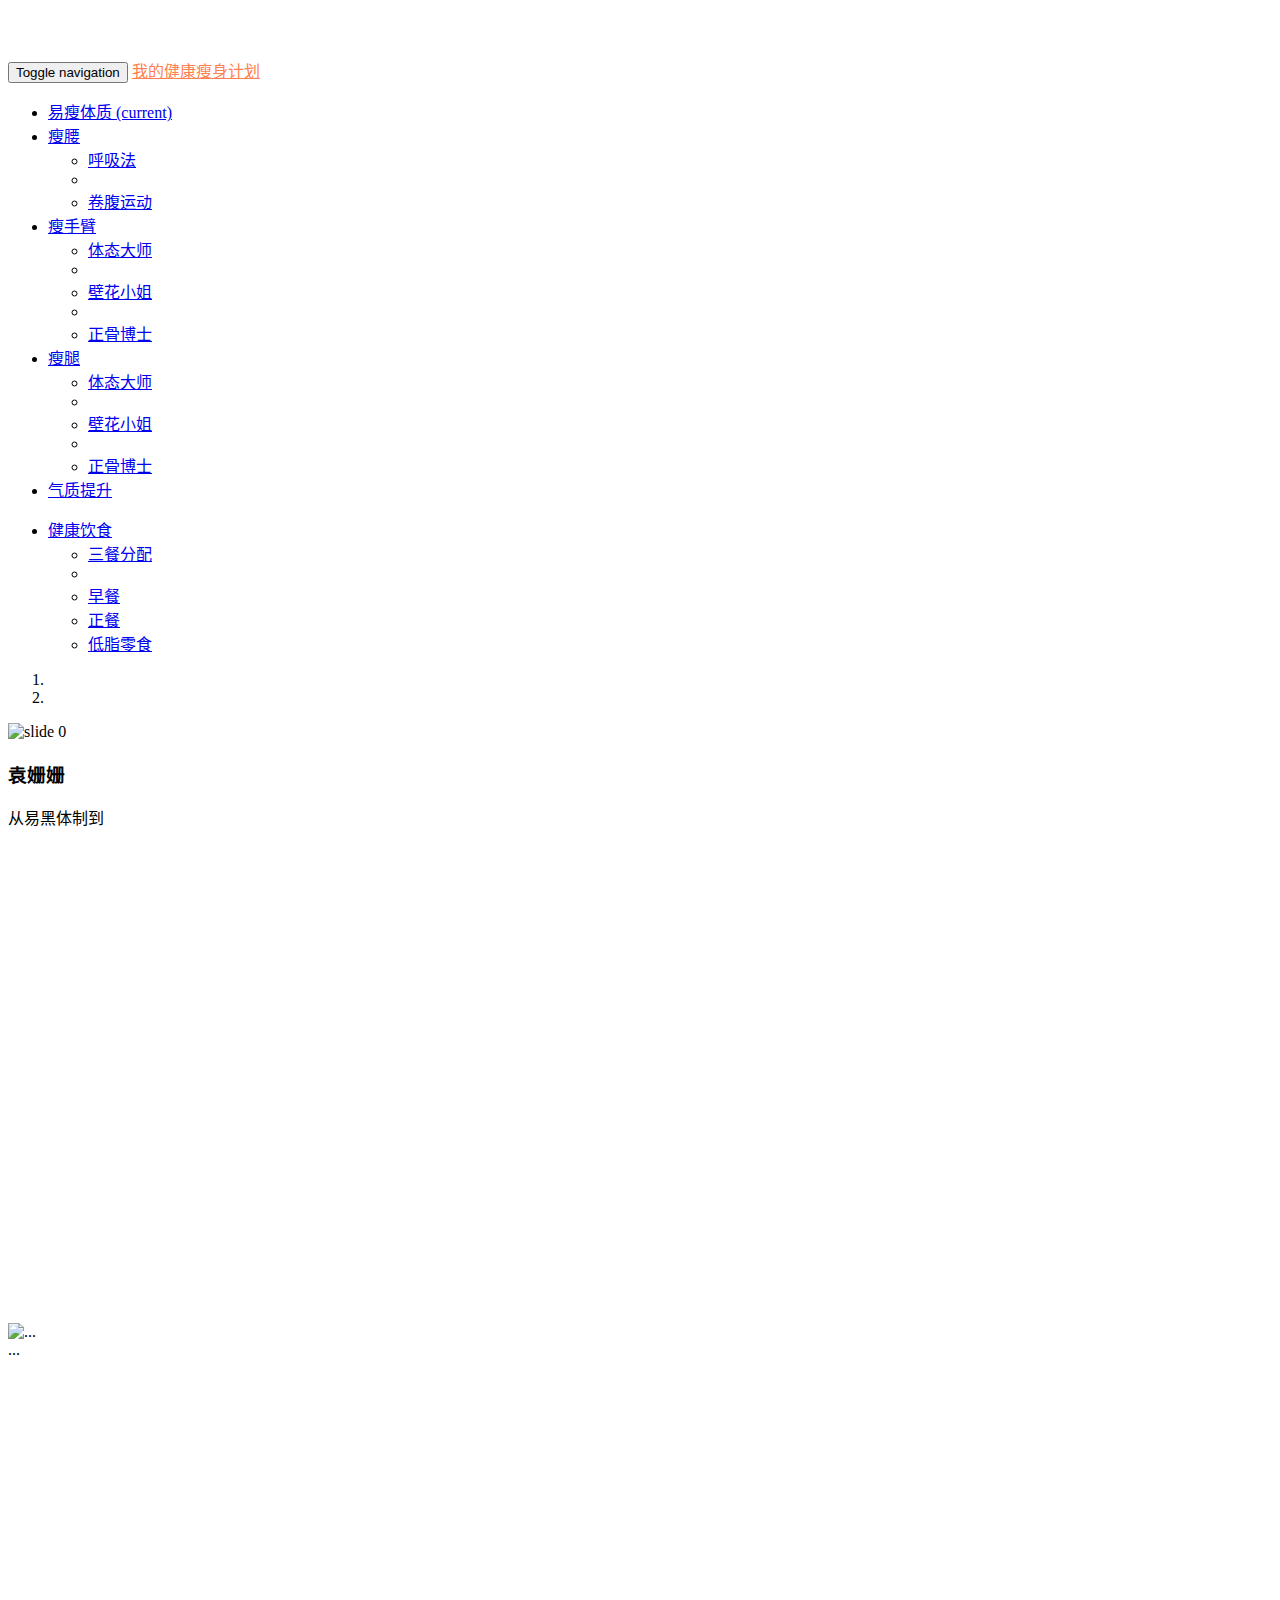
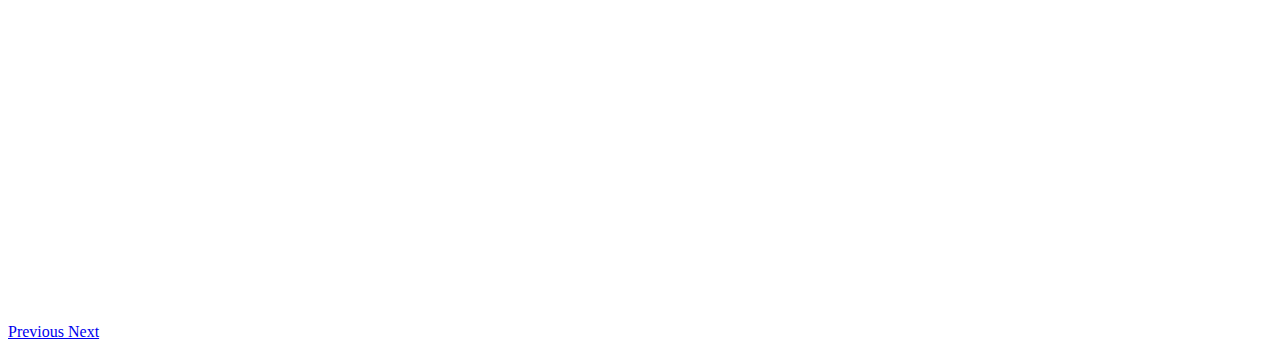
==== test.html @ a06a9847 "图片自适应" ====
<!DOCTYPE html>
<html lang="zh-CN">
<head>
    <meta charset="utf-8">
    <meta http-equiv="X-UA-Compatible" content="IE=edge">
    <meta name="viewport" content="width=device-width, initial-scale=1">
    <title>Bootstrap 101 Template</title>
    <link rel="stylesheet" href="//cdn.bootcss.com/bootstrap/3.3.5/css/bootstrap.min.css">
    <script src="//cdn.bootcss.com/html5shiv/3.7.2/html5shiv.min.js"></script>
    <script src="//cdn.bootcss.com/respond.js/1.4.2/respond.min.js"></script>
    <style>
        body{
            padding-top: 50px;<!--导航条默认高50px，设置padding-top后会使得导航条不遮挡下面页面的显示 -->
        }
        .carousel{
            height: 600px;
        }
        .carousel .item{
            height: 600px;
            margin-bottom: 0;
        }
        .carousel .item img {
            width: 100%;
        }
    </style>
</head>
<body>
<nav class="navbar navbar-default navbar-fixed-top navbar-inverse" role="navigation"> <!--navbar-default选择基本模式 navbar-fixed-top使用商城固定 navbar-inverse黑体显示 role="navigation"使用响应式布局  -->
    <div class="container"> <!--container表示居中显示  container-fluid是自适应-->
        <div class="navbar-header">
            <button type="button" class="navbar-toggle collapsed" data-toggle="collapse" data-target="#bs-example-navbar-collapse-1" aria-expanded="false">
                <span class="sr-only">Toggle navigation</span>
                <span class="icon-bar"></span>
                <span class="icon-bar"></span>
                <span class="icon-bar"></span>
            </button><!--页面缩小时的下拉效果 -->
            <a class="navbar-brand" style="color: coral " href="#">我的健康瘦身计划</a>
        </div>
        <div class="collapse navbar-collapse " id="bs-example-navbar-collapse-1">
            <ul class="nav navbar-nav">
                <li class="active"><a href="#">易瘦体质 <span class="sr-only">(current)</span></a></li>
                <li class="dropdown">
                    <a href="#" class="dropdown-toggle" data-toggle="dropdown" role="button" aria-haspopup="true" aria-expanded="false">瘦腰 <span class="caret"></span></a>
                    <ul class="dropdown-menu">
                        <li><a href="#">呼吸法</a></li>
                        <li role="separator" class="divider"></li>
                        <li><a href="#">卷腹运动</a></li>
                    </ul>
                </li>
                <li class="dropdown">
                    <a href="#" class="dropdown-toggle" data-toggle="dropdown" role="button" aria-haspopup="true" aria-expanded="false">瘦手臂 <span class="caret"></span></a>
                    <ul class="dropdown-menu">
                        <li><a href="#">体态大师</a></li>
                        <li role="separator" class="divider"></li>
                        <li><a href="#">壁花小姐</a></li>
                        <li role="separator" class="divider"></li>
                        <li><a href="#">正骨博士</a></li>
                    </ul>
                </li>
                <li class="dropdown">
                    <a href="#" class="dropdown-toggle" data-toggle="dropdown" role="button" aria-haspopup="true" aria-expanded="false">瘦腿 <span class="caret"></span></a>
                    <ul class="dropdown-menu">
                        <li><a href="#">体态大师</a></li>
                        <li role="separator" class="divider"></li>
                        <li><a href="#">壁花小姐</a></li>
                        <li role="separator" class="divider"></li>
                        <li><a href="#">正骨博士</a></li>
                    </ul>
                </li>
                <li><a href="#">气质提升</a></li>
            </ul>
            <ul class="nav navbar-nav navbar-right">
                <li class="dropdown">
                    <a href="#" class="dropdown-toggle" data-toggle="dropdown" role="button" aria-haspopup="true" aria-expanded="false">健康饮食 <span class="caret"></span></a>
                    <ul class="dropdown-menu">
                        <li><a href="#">三餐分配</a></li>
                        <li role="separator" class="divider"></li>
                        <li><a href="#">早餐</a></li>
                        <li><a href="#">正餐</a></li>
                        <li><a href="#">低脂零食</a></li>
                    </ul>
                </li>
            </ul>
        </div>
    </div>
</nav>
<div id="carousel-example-generic" class="carousel slide" data-ride="carousel">
    <ol class="carousel-indicators">
        <li data-target="#carousel-example-generic" data-slide-to="0" class="active"></li>
        <li data-target="#carousel-example-generic" data-slide-to="1"></li>
    </ol> <!-- 切换点导航 -->
    <div class="carousel-inner" role="listbox">
        <div class="item active">
            <img src="http://ww2.sinaimg.cn/mw1024/4eafaa70jw1ercao0lq5cj20hs0ekjt8.jpg" alt="slide 0" class="">
            <div class="carousel-caption">
                <h3>袁姗姗</h3>
                <p>从易黑体制到</p>
            </div>
        </div>
        <div class="item">
            <img src="http://world.chinadaily.com.cn/img/attachement/png/site1/20150825/f8bc126d9144174663b809.png" alt="...">
            <div class="carousel-caption">
                ...
            </div>
        </div>
    </div><!-- 轮播内容 -->
    <a class="left carousel-control" href="#carousel-example-generic" role="button" data-slide="prev">
        <span class="glyphicon glyphicon-chevron-left" aria-hidden="true"></span>
        <span class="sr-only">Previous</span>
    </a>
    <a class="right carousel-control" href="#carousel-example-generic" role="button" data-slide="next">
        <span class="glyphicon glyphicon-chevron-right" aria-hidden="true"></span>
        <span class="sr-only">Next</span>
    </a>
    <!-- 切换按钮 -->
</div>
<script src="//cdn.bootcss.com/jquery/1.11.3/jquery.min.js"></script>
<script src="//cdn.bootcss.com/bootstrap/3.3.5/js/bootstrap.min.js"></script>

</body>
</html>
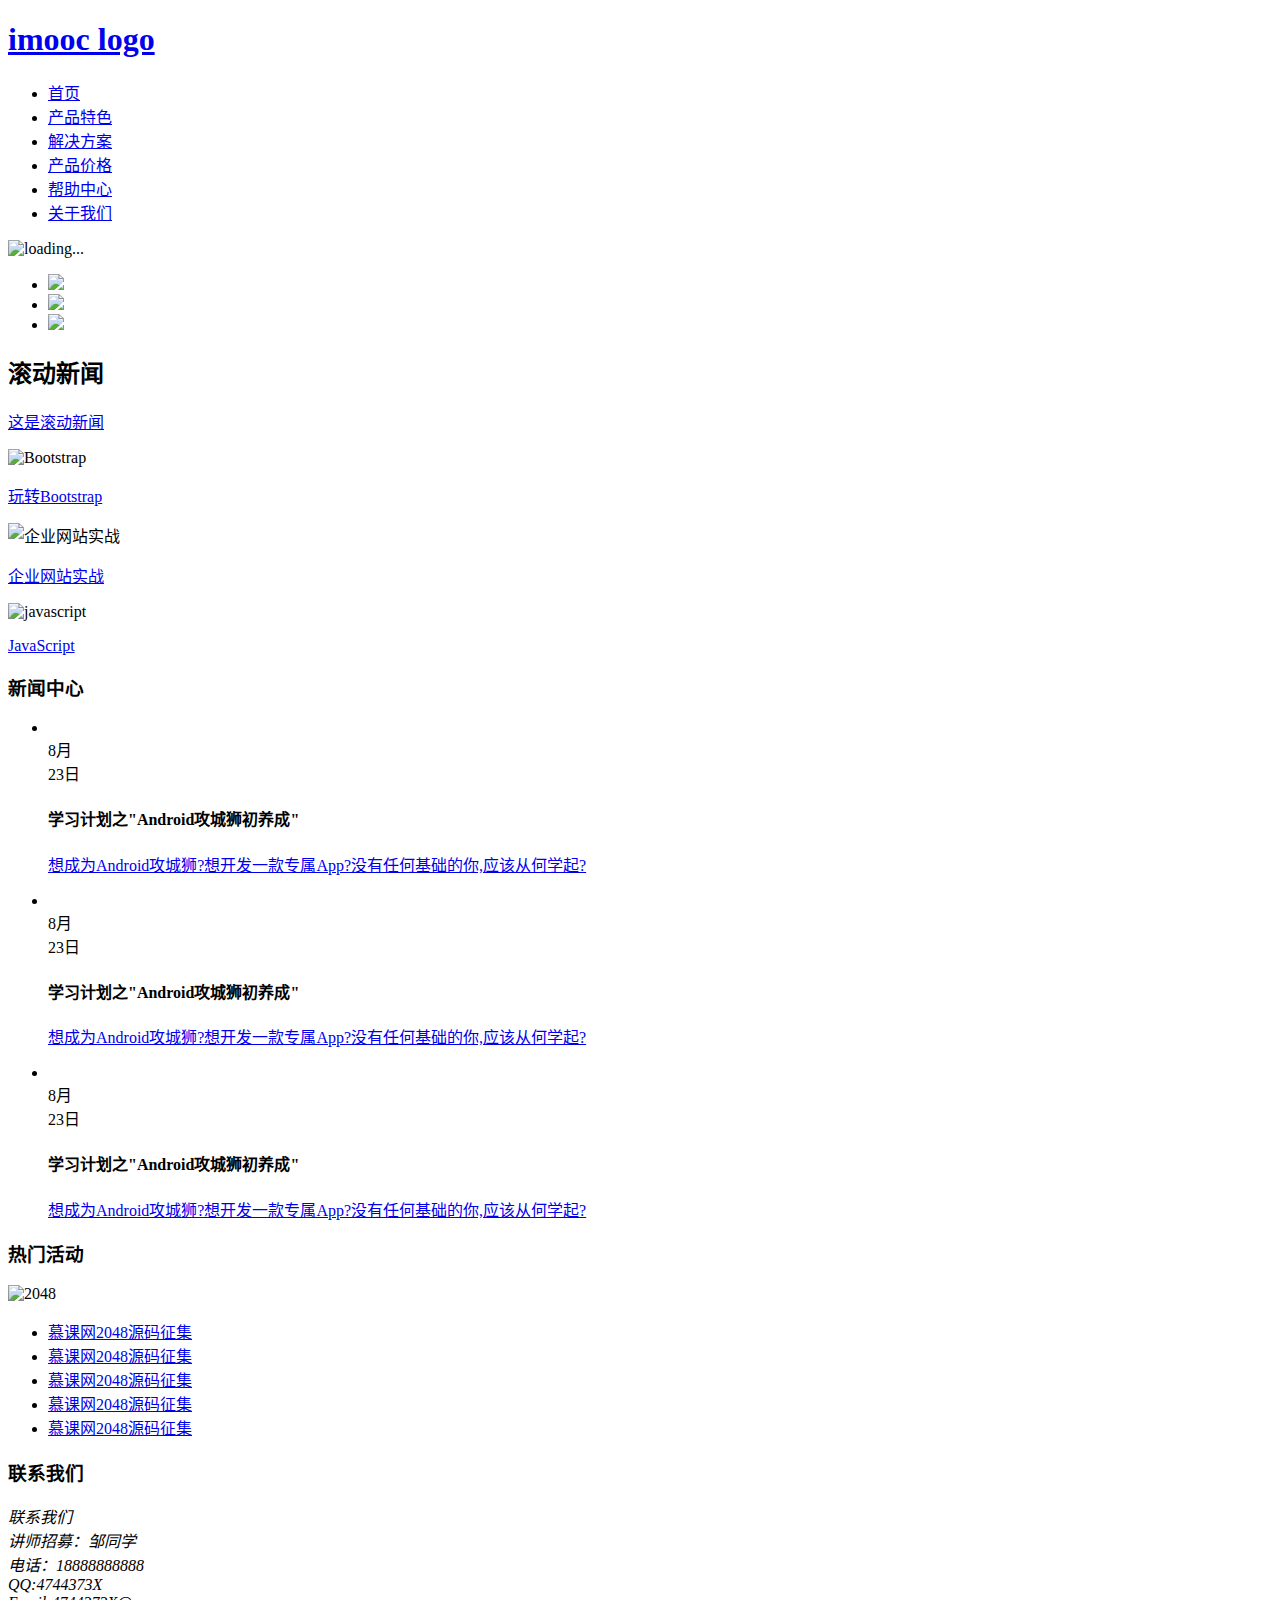
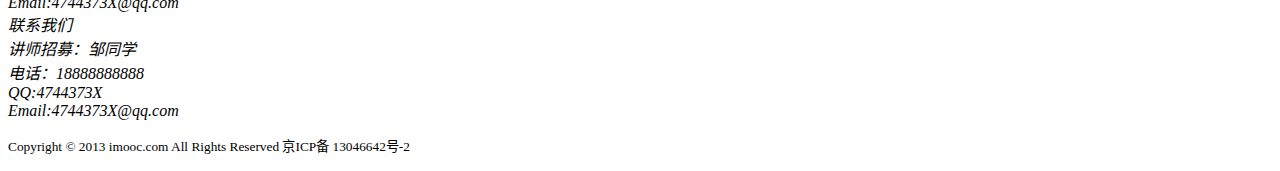
==== commit f795a9a1: "添加栅格模块" ====
--- a/test.html
+++ b/test.html
@@ -1,121 +1,142 @@
 <!DOCTYPE html>
 <html lang="zh-CN">
 <head>
-    <meta charset="utf-8">
-    <meta http-equiv="X-UA-Compatible" content="IE=edge">
-    <meta name="viewport" content="width=device-width, initial-scale=1">
-    <title>Bootstrap 101 Template</title>
-    <link rel="stylesheet" href="//cdn.bootcss.com/bootstrap/3.3.5/css/bootstrap.min.css">
-    <script src="//cdn.bootcss.com/html5shiv/3.7.2/html5shiv.min.js"></script>
-    <script src="//cdn.bootcss.com/respond.js/1.4.2/respond.min.js"></script>
-    <style>
-        body{
-            padding-top: 50px;<!--导航条默认高50px，设置padding-top后会使得导航条不遮挡下面页面的显示 -->
-        }
-        .carousel{
-            height: 600px;
-        }
-        .carousel .item{
-            height: 600px;
-            margin-bottom: 0;
-        }
-        .carousel .item img {
-            width: 100%;
-        }
-    </style>
+    <meta charset="utf-8" />
+    <meta name="description" content="imooc" />
+    <meta name="keywords" content="imooc" />
+    <meta name="author" content="lhq" />
+    <title>慕课网</title>
+    <link rel="stylesheet" href="css/style.css" />
+    <script src="http://demo.jb51.net/js/myfocus/content/templates/myfocus/js/myfocus-2.0.1.min.js"></script>
+    <script type="text/javascript">
+        myFocus.set({
+            id:'picBox'
+        });
+    </script>
 </head>
-<body>
-<nav class="navbar navbar-default navbar-fixed-top navbar-inverse" role="navigation"> <!--navbar-default选择基本模式 navbar-fixed-top使用商城固定 navbar-inverse黑体显示 role="navigation"使用响应式布局  -->
-    <div class="container"> <!--container表示居中显示  container-fluid是自适应-->
-        <div class="navbar-header">
-            <button type="button" class="navbar-toggle collapsed" data-toggle="collapse" data-target="#bs-example-navbar-collapse-1" aria-expanded="false">
-                <span class="sr-only">Toggle navigation</span>
-                <span class="icon-bar"></span>
-                <span class="icon-bar"></span>
-                <span class="icon-bar"></span>
-            </button><!--页面缩小时的下拉效果 -->
-            <a class="navbar-brand" style="color: coral " href="#">我的健康瘦身计划</a>
+<body id="homePage" class="placeHold-css zh-CN">
+<div class="container">
+    <!-- === 开始报头 === -->
+    <header class="masthead clearfix" role="banner">
+        <h1 class="fLeft">
+            <a class="logo accessibility" href="/" title="logo">imooc logo</a>
+        </h1>
+        <nav role="navigation">
+            <ul class="nav-main clearfix">
+                <li><a class="active" href="/" title="首页">首页</a></li>
+                <li><a href="/" title="产品特色">产品特色</a></li>
+                <li><a href="/" title="解决方案">解决方案</a></li>
+                <li><a href="/" title="产品价格">产品价格</a></li>
+                <li><a href="/" title="帮助中心">帮助中心</a></li>
+                <li><a href="/" title="关于我们">关于我们</a></li>
+            </ul>
+        </nav>
+    </header>
+    <!-- 结束报头 -->
+    <!-- === 幻灯片开始 === -->
+    <section class="slide mb20" id="picBox">
+        <div class="loading"><img src="http://img.mukewang.com/53edad8c000175cb00300029.jpg" alt="loading..." /></div>
+        <div class="pic">
+            <ul>
+                <li><img src="http://img.mukewang.com/53edad3e0001afad10000318.jpg"></li>
+                <li><img src="http://img.mukewang.com/53edad2c0001b61310000314.jpg"></li>
+                <li><img src="http://img.mukewang.com/53edad1600019ae910000310.jpg"></li>
+            </ul>
         </div>
-        <div class="collapse navbar-collapse " id="bs-example-navbar-collapse-1">
-            <ul class="nav navbar-nav">
-                <li class="active"><a href="#">易瘦体质 <span class="sr-only">(current)</span></a></li>
-                <li class="dropdown">
-                    <a href="#" class="dropdown-toggle" data-toggle="dropdown" role="button" aria-haspopup="true" aria-expanded="false">瘦腰 <span class="caret"></span></a>
-                    <ul class="dropdown-menu">
-                        <li><a href="#">呼吸法</a></li>
-                        <li role="separator" class="divider"></li>
-                        <li><a href="#">卷腹运动</a></li>
-                    </ul>
+    </section>
+    <!-- 幻灯片结束 -->
+    <!-- === 滚动新闻开始 === -->
+    <section class="scroll-news clearfix mb20">
+        <h2>滚动新闻</h2>
+        <p><a href="/">这是滚动新闻</a></p>
+    </section>
+    <!-- 滚动新闻结束 -->
+    <!-- === 课程区域开始 === -->
+    <section class="course clearfix mb20">
+        <div class="common">
+            <img src="http://img.mukewang.com/53edad54000119fb03300130.jpg" alt="Bootstrap">
+            <p><a href="/" title="玩转Bootstrap">玩转Bootstrap</a></p>
+        </div>
+        <div class="common">
+            <img src="http://img.mukewang.com/53edad690001260a03300130.jpg" alt="企业网站实战">
+            <p><a href="/" title="企业网站实战">企业网站实战</a></p>
+        </div>
+        <div class="common mr0">
+            <img src="http://img.mukewang.com/53edad7a0001cde803300130.jpg" alt="javascript">
+            <p><a href="/" title="JavaScript">JavaScript</a></p>
+        </div>
+    </section>
+    <!-- 结束课程区域 -->
+    <!-- === 开始主体内容 === -->
+    <main class="clearfix mb20" role="main">
+        <!-- ===news区域开始=== -->
+        <div class="news common">
+            <h3>新闻中心</h3>
+            <ul class="news-content">
+                <li class="clearfix">
+                    <div class="date"><br />8月<br />23日</div>
+                    <div class="info clearfix">
+                        <h4>学习计划之"Android攻城狮初养成"</h4>
+                        <p><a href="/">想成为Android攻城狮?想开发一款专属App?没有任何基础的你,应该从何学起?</a></p>
+                    </div>
                 </li>
-                <li class="dropdown">
-                    <a href="#" class="dropdown-toggle" data-toggle="dropdown" role="button" aria-haspopup="true" aria-expanded="false">瘦手臂 <span class="caret"></span></a>
-                    <ul class="dropdown-menu">
-                        <li><a href="#">体态大师</a></li>
-                        <li role="separator" class="divider"></li>
-                        <li><a href="#">壁花小姐</a></li>
-                        <li role="separator" class="divider"></li>
-                        <li><a href="#">正骨博士</a></li>
-                    </ul>
+                <li class="clearfix">
+                    <div class="date"><br />8月<br />23日</div>
+                    <div class="info clearfix">
+                        <h4>学习计划之"Android攻城狮初养成"</h4>
+                        <p><a href="/">想成为Android攻城狮?想开发一款专属App?没有任何基础的你,应该从何学起?</a></p>
+                    </div>
                 </li>
-                <li class="dropdown">
-                    <a href="#" class="dropdown-toggle" data-toggle="dropdown" role="button" aria-haspopup="true" aria-expanded="false">瘦腿 <span class="caret"></span></a>
-                    <ul class="dropdown-menu">
-                        <li><a href="#">体态大师</a></li>
-                        <li role="separator" class="divider"></li>
-                        <li><a href="#">壁花小姐</a></li>
-                        <li role="separator" class="divider"></li>
-                        <li><a href="#">正骨博士</a></li>
-                    </ul>
-                </li>
-                <li><a href="#">气质提升</a></li>
-            </ul>
-            <ul class="nav navbar-nav navbar-right">
-                <li class="dropdown">
-                    <a href="#" class="dropdown-toggle" data-toggle="dropdown" role="button" aria-haspopup="true" aria-expanded="false">健康饮食 <span class="caret"></span></a>
-                    <ul class="dropdown-menu">
-                        <li><a href="#">三餐分配</a></li>
-                        <li role="separator" class="divider"></li>
-                        <li><a href="#">早餐</a></li>
-                        <li><a href="#">正餐</a></li>
-                        <li><a href="#">低脂零食</a></li>
-                    </ul>
+                <li class="clearfix">
+                    <div class="date"><br />8月<br />23日</div>
+                    <div class="info clearfix">
+                        <h4>学习计划之"Android攻城狮初养成"</h4>
+                        <p><a href="/">想成为Android攻城狮?想开发一款专属App?没有任何基础的你,应该从何学起?</a></p>
+                    </div>
                 </li>
             </ul>
         </div>
-    </div>
-</nav>
-<div id="carousel-example-generic" class="carousel slide" data-ride="carousel">
-    <ol class="carousel-indicators">
-        <li data-target="#carousel-example-generic" data-slide-to="0" class="active"></li>
-        <li data-target="#carousel-example-generic" data-slide-to="1"></li>
-    </ol> <!-- 切换点导航 -->
-    <div class="carousel-inner" role="listbox">
-        <div class="item active">
-            <img src="http://ww2.sinaimg.cn/mw1024/4eafaa70jw1ercao0lq5cj20hs0ekjt8.jpg" alt="slide 0" class="">
-            <div class="carousel-caption">
-                <h3>袁姗姗</h3>
-                <p>从易黑体制到</p>
+        <!-- news区域结束 -->
+        <div class="activity common">
+            <h3>热门活动</h3>
+            <div class="activity-content">
+                <img src="http://img.mukewang.com/53edacdd0001b8e804820302.jpg" alt="2048" width="280" height="120" />
+                <ul class="code-z">
+                    <li><a href="/">慕课网2048源码征集</a></li>
+                    <li><a href="/">慕课网2048源码征集</a></li>
+                    <li><a href="/">慕课网2048源码征集</a></li>
+                    <li><a href="/">慕课网2048源码征集</a></li>
+                    <li><a href="/">慕课网2048源码征集</a></li>
+                </ul>
             </div>
         </div>
-        <div class="item">
-            <img src="http://world.chinadaily.com.cn/img/attachement/png/site1/20150825/f8bc126d9144174663b809.png" alt="...">
-            <div class="carousel-caption">
-                ...
+        <div class="contact common mr0">
+            <h3>联系我们</h3>
+            <div class="contact-content">
+                <address class="mb20">
+                    联系我们<br />
+                    讲师招募：邹同学<br />
+                    电话：18888888888<br />
+                    QQ:4744373X<br />
+                    Email:4744373X@qq.com<br />
+                </address>
+                <address>
+                    联系我们<br />
+                    讲师招募：邹同学<br />
+                    电话：18888888888<br />
+                    QQ:4744373X<br />
+                    Email:4744373X@qq.com<br />
+                </address>
             </div>
         </div>
-    </div><!-- 轮播内容 -->
-    <a class="left carousel-control" href="#carousel-example-generic" role="button" data-slide="prev">
-        <span class="glyphicon glyphicon-chevron-left" aria-hidden="true"></span>
-        <span class="sr-only">Previous</span>
-    </a>
-    <a class="right carousel-control" href="#carousel-example-generic" role="button" data-slide="next">
-        <span class="glyphicon glyphicon-chevron-right" aria-hidden="true"></span>
-        <span class="sr-only">Next</span>
-    </a>
-    <!-- 切换按钮 -->
+    </main>
+    <!-- 结束主体内容 -->
+
+    <!-- === 开始页脚 === -->
+    <footer class="footer" role="contentinfo">
+        <p><small>Copyright © 2013 imooc.com All Rights Reserved 京ICP备 13046642号-2</small></p>
+    </footer>
+    <!-- 结束页脚 -->
 </div>
-<script src="//cdn.bootcss.com/jquery/1.11.3/jquery.min.js"></script>
-<script src="//cdn.bootcss.com/bootstrap/3.3.5/js/bootstrap.min.js"></script>
-
 </body>
 </html>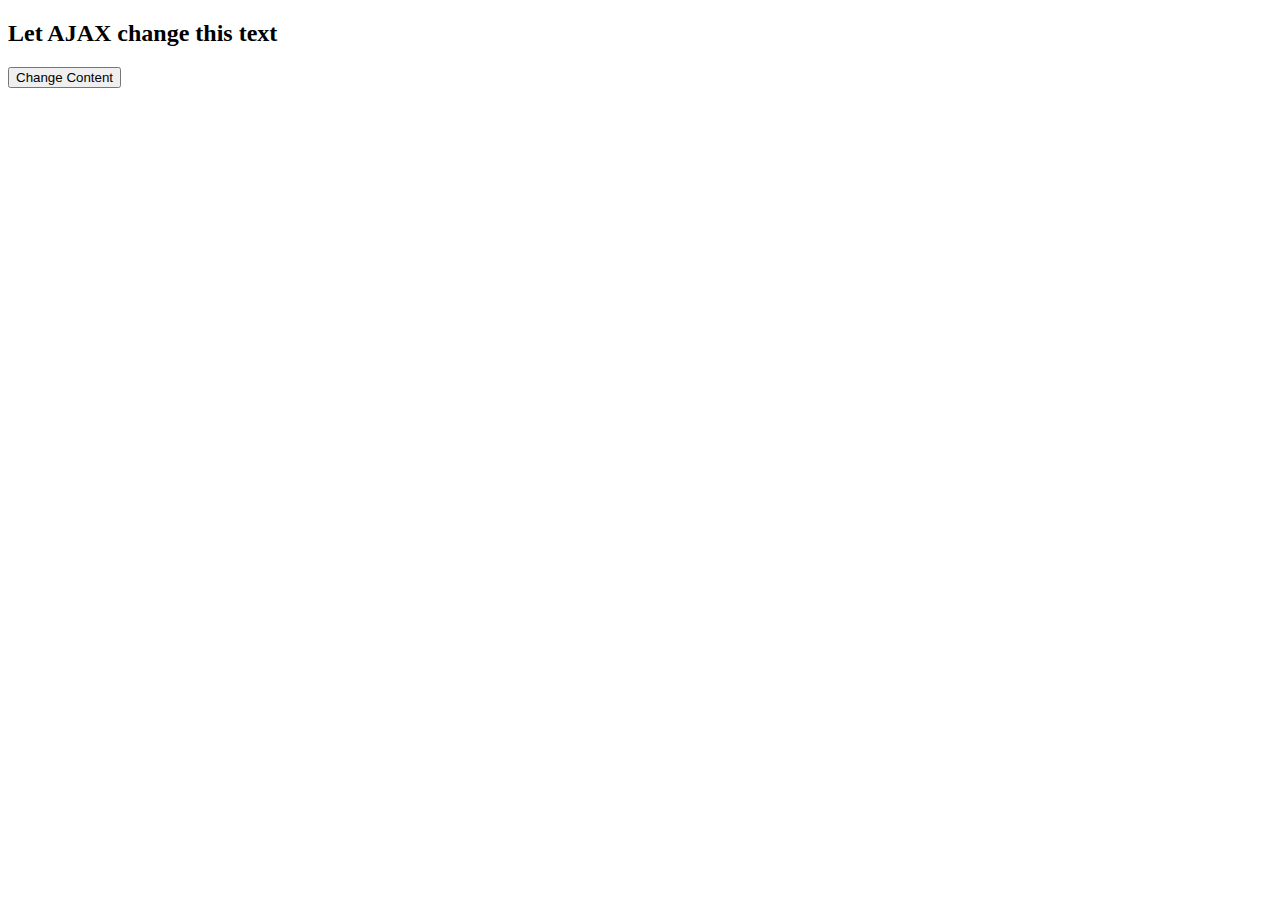
==== commit 3956fd2d: "none" ====
--- a/test.html
+++ b/test.html
@@ -1,142 +1,24 @@
 <!DOCTYPE html>
-<html lang="zh-CN">
-<head>
-    <meta charset="utf-8" />
-    <meta name="description" content="imooc" />
-    <meta name="keywords" content="imooc" />
-    <meta name="author" content="lhq" />
-    <title>慕课网</title>
-    <link rel="stylesheet" href="css/style.css" />
-    <script src="http://demo.jb51.net/js/myfocus/content/templates/myfocus/js/myfocus-2.0.1.min.js"></script>
-    <script type="text/javascript">
-        myFocus.set({
-            id:'picBox'
-        });
-    </script>
-</head>
-<body id="homePage" class="placeHold-css zh-CN">
-<div class="container">
-    <!-- === 开始报头 === -->
-    <header class="masthead clearfix" role="banner">
-        <h1 class="fLeft">
-            <a class="logo accessibility" href="/" title="logo">imooc logo</a>
-        </h1>
-        <nav role="navigation">
-            <ul class="nav-main clearfix">
-                <li><a class="active" href="/" title="首页">首页</a></li>
-                <li><a href="/" title="产品特色">产品特色</a></li>
-                <li><a href="/" title="解决方案">解决方案</a></li>
-                <li><a href="/" title="产品价格">产品价格</a></li>
-                <li><a href="/" title="帮助中心">帮助中心</a></li>
-                <li><a href="/" title="关于我们">关于我们</a></li>
-            </ul>
-        </nav>
-    </header>
-    <!-- 结束报头 -->
-    <!-- === 幻灯片开始 === -->
-    <section class="slide mb20" id="picBox">
-        <div class="loading"><img src="http://img.mukewang.com/53edad8c000175cb00300029.jpg" alt="loading..." /></div>
-        <div class="pic">
-            <ul>
-                <li><img src="http://img.mukewang.com/53edad3e0001afad10000318.jpg"></li>
-                <li><img src="http://img.mukewang.com/53edad2c0001b61310000314.jpg"></li>
-                <li><img src="http://img.mukewang.com/53edad1600019ae910000310.jpg"></li>
-            </ul>
-        </div>
-    </section>
-    <!-- 幻灯片结束 -->
-    <!-- === 滚动新闻开始 === -->
-    <section class="scroll-news clearfix mb20">
-        <h2>滚动新闻</h2>
-        <p><a href="/">这是滚动新闻</a></p>
-    </section>
-    <!-- 滚动新闻结束 -->
-    <!-- === 课程区域开始 === -->
-    <section class="course clearfix mb20">
-        <div class="common">
-            <img src="http://img.mukewang.com/53edad54000119fb03300130.jpg" alt="Bootstrap">
-            <p><a href="/" title="玩转Bootstrap">玩转Bootstrap</a></p>
-        </div>
-        <div class="common">
-            <img src="http://img.mukewang.com/53edad690001260a03300130.jpg" alt="企业网站实战">
-            <p><a href="/" title="企业网站实战">企业网站实战</a></p>
-        </div>
-        <div class="common mr0">
-            <img src="http://img.mukewang.com/53edad7a0001cde803300130.jpg" alt="javascript">
-            <p><a href="/" title="JavaScript">JavaScript</a></p>
-        </div>
-    </section>
-    <!-- 结束课程区域 -->
-    <!-- === 开始主体内容 === -->
-    <main class="clearfix mb20" role="main">
-        <!-- ===news区域开始=== -->
-        <div class="news common">
-            <h3>新闻中心</h3>
-            <ul class="news-content">
-                <li class="clearfix">
-                    <div class="date"><br />8月<br />23日</div>
-                    <div class="info clearfix">
-                        <h4>学习计划之"Android攻城狮初养成"</h4>
-                        <p><a href="/">想成为Android攻城狮?想开发一款专属App?没有任何基础的你,应该从何学起?</a></p>
-                    </div>
-                </li>
-                <li class="clearfix">
-                    <div class="date"><br />8月<br />23日</div>
-                    <div class="info clearfix">
-                        <h4>学习计划之"Android攻城狮初养成"</h4>
-                        <p><a href="/">想成为Android攻城狮?想开发一款专属App?没有任何基础的你,应该从何学起?</a></p>
-                    </div>
-                </li>
-                <li class="clearfix">
-                    <div class="date"><br />8月<br />23日</div>
-                    <div class="info clearfix">
-                        <h4>学习计划之"Android攻城狮初养成"</h4>
-                        <p><a href="/">想成为Android攻城狮?想开发一款专属App?没有任何基础的你,应该从何学起?</a></p>
-                    </div>
-                </li>
-            </ul>
-        </div>
-        <!-- news区域结束 -->
-        <div class="activity common">
-            <h3>热门活动</h3>
-            <div class="activity-content">
-                <img src="http://img.mukewang.com/53edacdd0001b8e804820302.jpg" alt="2048" width="280" height="120" />
-                <ul class="code-z">
-                    <li><a href="/">慕课网2048源码征集</a></li>
-                    <li><a href="/">慕课网2048源码征集</a></li>
-                    <li><a href="/">慕课网2048源码征集</a></li>
-                    <li><a href="/">慕课网2048源码征集</a></li>
-                    <li><a href="/">慕课网2048源码征集</a></li>
-                </ul>
-            </div>
-        </div>
-        <div class="contact common mr0">
-            <h3>联系我们</h3>
-            <div class="contact-content">
-                <address class="mb20">
-                    联系我们<br />
-                    讲师招募：邹同学<br />
-                    电话：18888888888<br />
-                    QQ:4744373X<br />
-                    Email:4744373X@qq.com<br />
-                </address>
-                <address>
-                    联系我们<br />
-                    讲师招募：邹同学<br />
-                    电话：18888888888<br />
-                    QQ:4744373X<br />
-                    Email:4744373X@qq.com<br />
-                </address>
-            </div>
-        </div>
-    </main>
-    <!-- 结束主体内容 -->
+<html>
+<body>
 
-    <!-- === 开始页脚 === -->
-    <footer class="footer" role="contentinfo">
-        <p><small>Copyright © 2013 imooc.com All Rights Reserved 京ICP备 13046642号-2</small></p>
-    </footer>
-    <!-- 结束页脚 -->
-</div>
+<div id="demo"><h2>Let AJAX change this text</h2></div>
+
+<button type="button" onclick="loadDoc()">Change Content</button>
+
+<script>
+    function loadDoc() {
+        var xhttp = new XMLHttpRequest();
+        xhttp.onreadystatechange = function() {
+            if (xhttp.readyState == 4 && xhttp.status == 200) {
+                document.getElementById("demo").innerHTML = xhttp.responseText;
+            }
+        };
+        xhttp.open("GET", "index.html", true);
+        xhttp.send();
+    }
+</script>
+
 </body>
-</html>+</html>
+
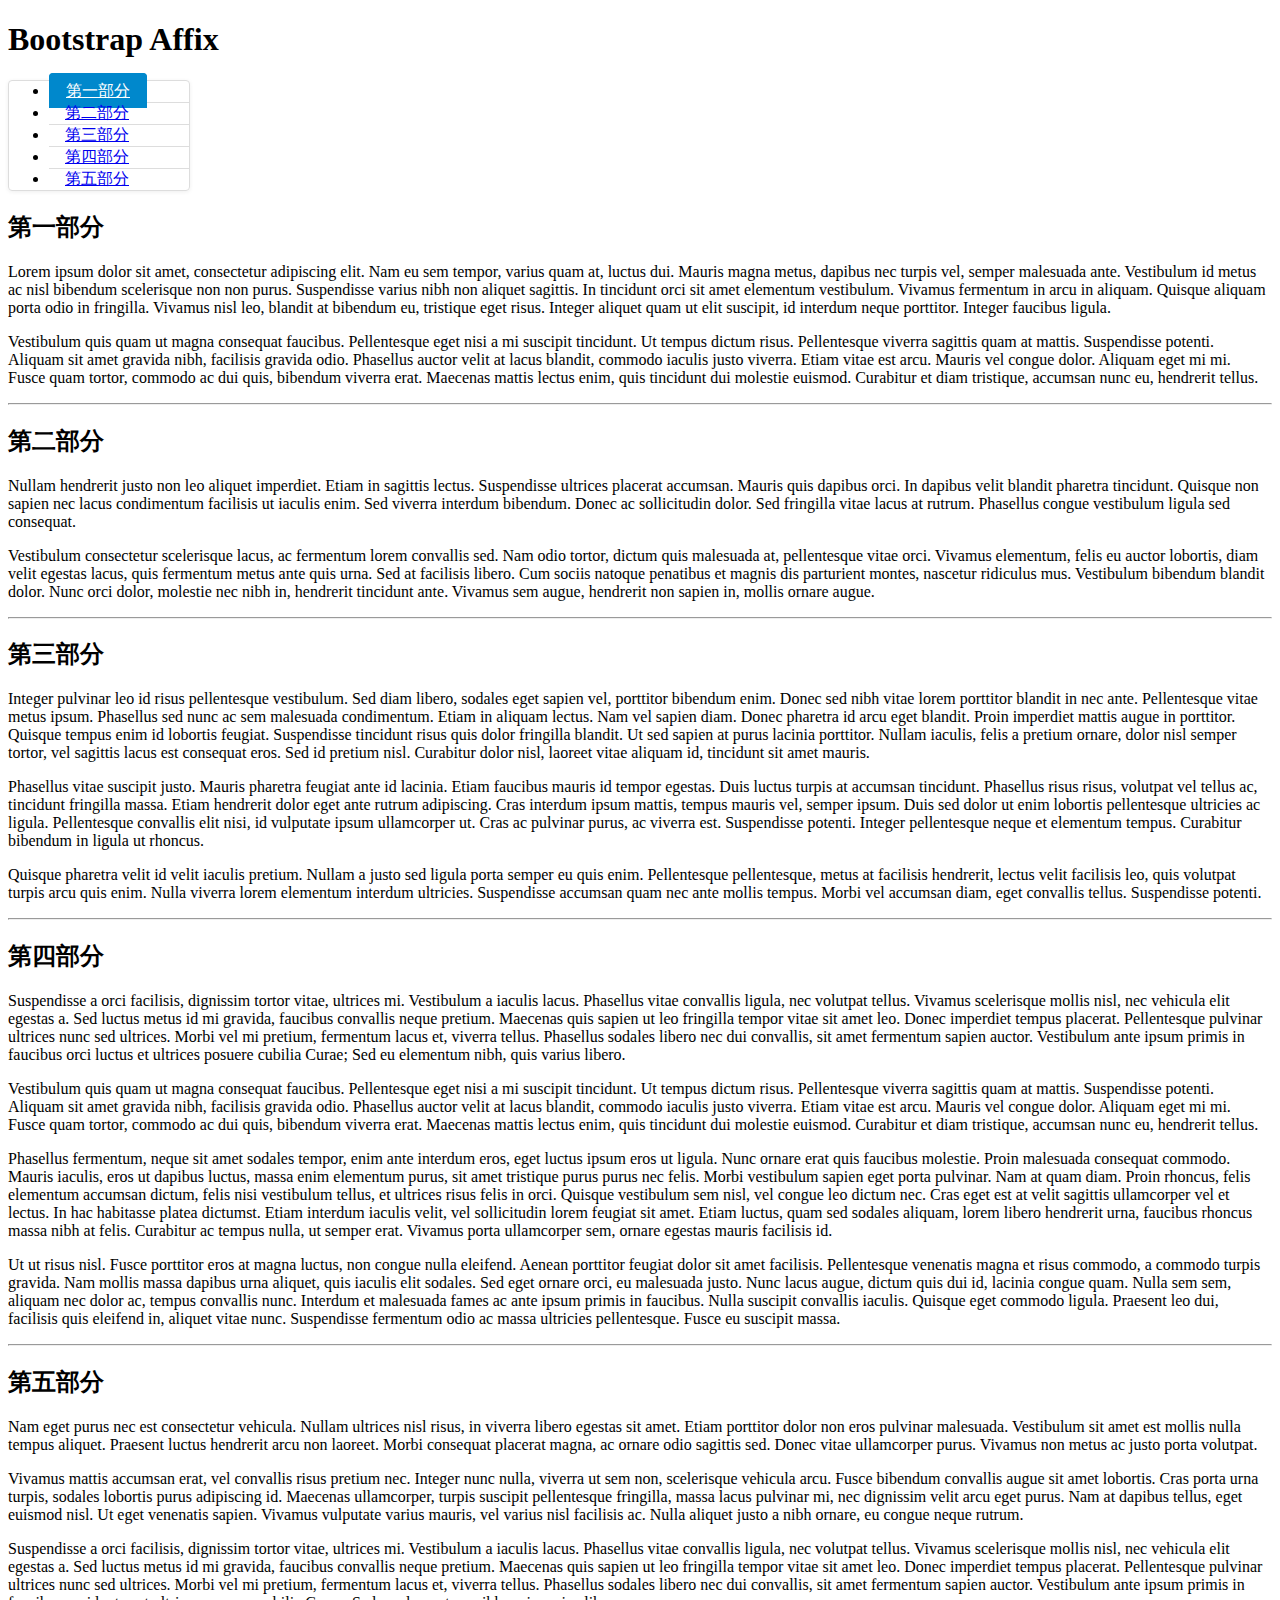
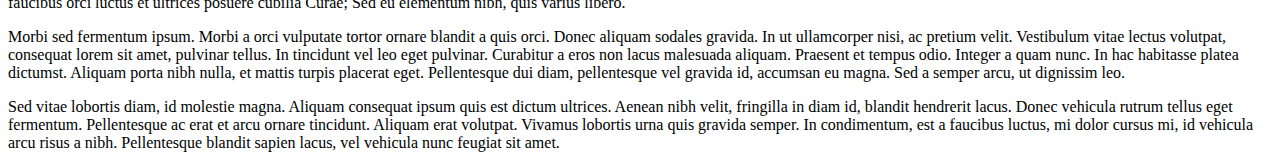
==== commit dfbe08a8: "完善网页内容" ====
--- a/test.html
+++ b/test.html
@@ -1,24 +1,100 @@
 <!DOCTYPE html>
 <html>
-<body>
-
-<div id="demo"><h2>Let AJAX change this text</h2></div>
-
-<button type="button" onclick="loadDoc()">Change Content</button>
-
-<script>
-    function loadDoc() {
-        var xhttp = new XMLHttpRequest();
-        xhttp.onreadystatechange = function() {
-            if (xhttp.readyState == 4 && xhttp.status == 200) {
-                document.getElementById("demo").innerHTML = xhttp.responseText;
-            }
-        };
-        xhttp.open("GET", "index.html", true);
-        xhttp.send();
-    }
-</script>
-
+<head>
+    <meta charset="UTF-8">
+    <title>Bootstrap 附加导航（Affix）插件</title>
+    <link href="http://libs.baidu.com/bootstrap/3.0.3/css/bootstrap.min.css" rel="stylesheet">
+    <script src="http://libs.baidu.com/jquery/2.0.0/jquery.min.js"></script>
+    <script src="http://libs.baidu.com/bootstrap/3.0.3/js/bootstrap.min.js"></script>
+    <style type="text/css">
+        /* Custom Styles */
+        ul.nav-tabs{
+            width: 140px;
+            margin-top: 20px;
+            border-radius: 4px;
+            border: 1px solid #ddd;
+            box-shadow: 0 1px 4px rgba(0, 0, 0, 0.067);
+        }
+        ul.nav-tabs li{
+            margin: 0;
+            border-top: 1px solid #ddd;
+        }
+        ul.nav-tabs li:first-child{
+            border-top: none;
+        }
+        ul.nav-tabs li a{
+            margin: 0;
+            padding: 8px 16px;
+            border-radius: 0;
+        }
+        ul.nav-tabs li.active a, ul.nav-tabs li.active a:hover{
+            color: #fff;
+            background: #0088cc;
+            border: 1px solid #0088cc;
+        }
+        ul.nav-tabs li:first-child a{
+            border-radius: 4px 4px 0 0;
+        }
+        ul.nav-tabs li:last-child a{
+            border-radius: 0 0 4px 4px;
+        }
+        ul.nav-tabs.affix{
+            top: 30px; /* Set the top position of pinned element */
+        }
+    </style>
+    <script type="text/javascript">
+        $(document).ready(function(){
+            $("#myNav").affix({
+                offset: {
+                    top: 125
+                }
+            });
+        });
+    </script>
+</head>
+<body data-spy="scroll" data-target="#myScrollspy">
+<div class="container">
+    <div class="jumbotron">
+        <h1>Bootstrap Affix</h1>
+    </div>
+    <div class="row">
+        <div class="col-xs-3" id="myScrollspy">
+            <ul class="nav nav-tabs nav-stacked" id="myNav">
+                <li class="active"><a href="#section-1">第一部分</a></li>
+                <li><a href="#section-2">第二部分</a></li>
+                <li><a href="#section-3">第三部分</a></li>
+                <li><a href="#section-4">第四部分</a></li>
+                <li><a href="#section-5">第五部分</a></li>
+            </ul>
+        </div>
+        <div class="col-xs-9">
+            <h2 id="section-1">第一部分</h2>
+            <p>Lorem ipsum dolor sit amet, consectetur adipiscing elit. Nam eu sem tempor, varius quam at, luctus dui. Mauris magna metus, dapibus nec turpis vel, semper malesuada ante. Vestibulum id metus ac nisl bibendum scelerisque non non purus. Suspendisse varius nibh non aliquet sagittis. In tincidunt orci sit amet elementum vestibulum. Vivamus fermentum in arcu in aliquam. Quisque aliquam porta odio in fringilla. Vivamus nisl leo, blandit at bibendum eu, tristique eget risus. Integer aliquet quam ut elit suscipit, id interdum neque porttitor. Integer faucibus ligula.</p>
+            <p>Vestibulum quis quam ut magna consequat faucibus. Pellentesque eget nisi a mi suscipit tincidunt. Ut tempus dictum risus. Pellentesque viverra sagittis quam at mattis. Suspendisse potenti. Aliquam sit amet gravida nibh, facilisis gravida odio. Phasellus auctor velit at lacus blandit, commodo iaculis justo viverra. Etiam vitae est arcu. Mauris vel congue dolor. Aliquam eget mi mi. Fusce quam tortor, commodo ac dui quis, bibendum viverra erat. Maecenas mattis lectus enim, quis tincidunt dui molestie euismod. Curabitur et diam tristique, accumsan nunc eu, hendrerit tellus.</p>
+            <hr>
+            <h2 id="section-2">第二部分</h2>
+            <p>Nullam hendrerit justo non leo aliquet imperdiet. Etiam in sagittis lectus. Suspendisse ultrices placerat accumsan. Mauris quis dapibus orci. In dapibus velit blandit pharetra tincidunt. Quisque non sapien nec lacus condimentum facilisis ut iaculis enim. Sed viverra interdum bibendum. Donec ac sollicitudin dolor. Sed fringilla vitae lacus at rutrum. Phasellus congue vestibulum ligula sed consequat.</p>
+            <p>Vestibulum consectetur scelerisque lacus, ac fermentum lorem convallis sed. Nam odio tortor, dictum quis malesuada at, pellentesque vitae orci. Vivamus elementum, felis eu auctor lobortis, diam velit egestas lacus, quis fermentum metus ante quis urna. Sed at facilisis libero. Cum sociis natoque penatibus et magnis dis parturient montes, nascetur ridiculus mus. Vestibulum bibendum blandit dolor. Nunc orci dolor, molestie nec nibh in, hendrerit tincidunt ante. Vivamus sem augue, hendrerit non sapien in, mollis ornare augue.</p>
+            <hr>
+            <h2 id="section-3">第三部分</h2>
+            <p>Integer pulvinar leo id risus pellentesque vestibulum. Sed diam libero, sodales eget sapien vel, porttitor bibendum enim. Donec sed nibh vitae lorem porttitor blandit in nec ante. Pellentesque vitae metus ipsum. Phasellus sed nunc ac sem malesuada condimentum. Etiam in aliquam lectus. Nam vel sapien diam. Donec pharetra id arcu eget blandit. Proin imperdiet mattis augue in porttitor. Quisque tempus enim id lobortis feugiat. Suspendisse tincidunt risus quis dolor fringilla blandit. Ut sed sapien at purus lacinia porttitor. Nullam iaculis, felis a pretium ornare, dolor nisl semper tortor, vel sagittis lacus est consequat eros. Sed id pretium nisl. Curabitur dolor nisl, laoreet vitae aliquam id, tincidunt sit amet mauris.</p>
+            <p>Phasellus vitae suscipit justo. Mauris pharetra feugiat ante id lacinia. Etiam faucibus mauris id tempor egestas. Duis luctus turpis at accumsan tincidunt. Phasellus risus risus, volutpat vel tellus ac, tincidunt fringilla massa. Etiam hendrerit dolor eget ante rutrum adipiscing. Cras interdum ipsum mattis, tempus mauris vel, semper ipsum. Duis sed dolor ut enim lobortis pellentesque ultricies ac ligula. Pellentesque convallis elit nisi, id vulputate ipsum ullamcorper ut. Cras ac pulvinar purus, ac viverra est. Suspendisse potenti. Integer pellentesque neque et elementum tempus. Curabitur bibendum in ligula ut rhoncus.</p>
+            <p>Quisque pharetra velit id velit iaculis pretium. Nullam a justo sed ligula porta semper eu quis enim. Pellentesque pellentesque, metus at facilisis hendrerit, lectus velit facilisis leo, quis volutpat turpis arcu quis enim. Nulla viverra lorem elementum interdum ultricies. Suspendisse accumsan quam nec ante mollis tempus. Morbi vel accumsan diam, eget convallis tellus. Suspendisse potenti.</p>
+            <hr>
+            <h2 id="section-4">第四部分</h2>
+            <p>Suspendisse a orci facilisis, dignissim tortor vitae, ultrices mi. Vestibulum a iaculis lacus. Phasellus vitae convallis ligula, nec volutpat tellus. Vivamus scelerisque mollis nisl, nec vehicula elit egestas a. Sed luctus metus id mi gravida, faucibus convallis neque pretium. Maecenas quis sapien ut leo fringilla tempor vitae sit amet leo. Donec imperdiet tempus placerat. Pellentesque pulvinar ultrices nunc sed ultrices. Morbi vel mi pretium, fermentum lacus et, viverra tellus. Phasellus sodales libero nec dui convallis, sit amet fermentum sapien auctor. Vestibulum ante ipsum primis in faucibus orci luctus et ultrices posuere cubilia Curae; Sed eu elementum nibh, quis varius libero.</p>
+            <p>Vestibulum quis quam ut magna consequat faucibus. Pellentesque eget nisi a mi suscipit tincidunt. Ut tempus dictum risus. Pellentesque viverra sagittis quam at mattis. Suspendisse potenti. Aliquam sit amet gravida nibh, facilisis gravida odio. Phasellus auctor velit at lacus blandit, commodo iaculis justo viverra. Etiam vitae est arcu. Mauris vel congue dolor. Aliquam eget mi mi. Fusce quam tortor, commodo ac dui quis, bibendum viverra erat. Maecenas mattis lectus enim, quis tincidunt dui molestie euismod. Curabitur et diam tristique, accumsan nunc eu, hendrerit tellus.</p>
+            <p>Phasellus fermentum, neque sit amet sodales tempor, enim ante interdum eros, eget luctus ipsum eros ut ligula. Nunc ornare erat quis faucibus molestie. Proin malesuada consequat commodo. Mauris iaculis, eros ut dapibus luctus, massa enim elementum purus, sit amet tristique purus purus nec felis. Morbi vestibulum sapien eget porta pulvinar. Nam at quam diam. Proin rhoncus, felis elementum accumsan dictum, felis nisi vestibulum tellus, et ultrices risus felis in orci. Quisque vestibulum sem nisl, vel congue leo dictum nec. Cras eget est at velit sagittis ullamcorper vel et lectus. In hac habitasse platea dictumst. Etiam interdum iaculis velit, vel sollicitudin lorem feugiat sit amet. Etiam luctus, quam sed sodales aliquam, lorem libero hendrerit urna, faucibus rhoncus massa nibh at felis. Curabitur ac tempus nulla, ut semper erat. Vivamus porta ullamcorper sem, ornare egestas mauris facilisis id.</p>
+            <p>Ut ut risus nisl. Fusce porttitor eros at magna luctus, non congue nulla eleifend. Aenean porttitor feugiat dolor sit amet facilisis. Pellentesque venenatis magna et risus commodo, a commodo turpis gravida. Nam mollis massa dapibus urna aliquet, quis iaculis elit sodales. Sed eget ornare orci, eu malesuada justo. Nunc lacus augue, dictum quis dui id, lacinia congue quam. Nulla sem sem, aliquam nec dolor ac, tempus convallis nunc. Interdum et malesuada fames ac ante ipsum primis in faucibus. Nulla suscipit convallis iaculis. Quisque eget commodo ligula. Praesent leo dui, facilisis quis eleifend in, aliquet vitae nunc. Suspendisse fermentum odio ac massa ultricies pellentesque. Fusce eu suscipit massa.</p>
+            <hr>
+            <h2 id="section-5">第五部分</h2>
+            <p>Nam eget purus nec est consectetur vehicula. Nullam ultrices nisl risus, in viverra libero egestas sit amet. Etiam porttitor dolor non eros pulvinar malesuada. Vestibulum sit amet est mollis nulla tempus aliquet. Praesent luctus hendrerit arcu non laoreet. Morbi consequat placerat magna, ac ornare odio sagittis sed. Donec vitae ullamcorper purus. Vivamus non metus ac justo porta volutpat.</p>
+            <p>Vivamus mattis accumsan erat, vel convallis risus pretium nec. Integer nunc nulla, viverra ut sem non, scelerisque vehicula arcu. Fusce bibendum convallis augue sit amet lobortis. Cras porta urna turpis, sodales lobortis purus adipiscing id. Maecenas ullamcorper, turpis suscipit pellentesque fringilla, massa lacus pulvinar mi, nec dignissim velit arcu eget purus. Nam at dapibus tellus, eget euismod nisl. Ut eget venenatis sapien. Vivamus vulputate varius mauris, vel varius nisl facilisis ac. Nulla aliquet justo a nibh ornare, eu congue neque rutrum.</p>
+            <p>Suspendisse a orci facilisis, dignissim tortor vitae, ultrices mi. Vestibulum a iaculis lacus. Phasellus vitae convallis ligula, nec volutpat tellus. Vivamus scelerisque mollis nisl, nec vehicula elit egestas a. Sed luctus metus id mi gravida, faucibus convallis neque pretium. Maecenas quis sapien ut leo fringilla tempor vitae sit amet leo. Donec imperdiet tempus placerat. Pellentesque pulvinar ultrices nunc sed ultrices. Morbi vel mi pretium, fermentum lacus et, viverra tellus. Phasellus sodales libero nec dui convallis, sit amet fermentum sapien auctor. Vestibulum ante ipsum primis in faucibus orci luctus et ultrices posuere cubilia Curae; Sed eu elementum nibh, quis varius libero.</p>
+            <p>Morbi sed fermentum ipsum. Morbi a orci vulputate tortor ornare blandit a quis orci. Donec aliquam sodales gravida. In ut ullamcorper nisi, ac pretium velit. Vestibulum vitae lectus volutpat, consequat lorem sit amet, pulvinar tellus. In tincidunt vel leo eget pulvinar. Curabitur a eros non lacus malesuada aliquam. Praesent et tempus odio. Integer a quam nunc. In hac habitasse platea dictumst. Aliquam porta nibh nulla, et mattis turpis placerat eget. Pellentesque dui diam, pellentesque vel gravida id, accumsan eu magna. Sed a semper arcu, ut dignissim leo.</p>
+            <p>Sed vitae lobortis diam, id molestie magna. Aliquam consequat ipsum quis est dictum ultrices. Aenean nibh velit, fringilla in diam id, blandit hendrerit lacus. Donec vehicula rutrum tellus eget fermentum. Pellentesque ac erat et arcu ornare tincidunt. Aliquam erat volutpat. Vivamus lobortis urna quis gravida semper. In condimentum, est a faucibus luctus, mi dolor cursus mi, id vehicula arcu risus a nibh. Pellentesque blandit sapien lacus, vel vehicula nunc feugiat sit amet.</p>
+        </div>
+    </div>
+</div>
 </body>
-</html>
-
+</html>